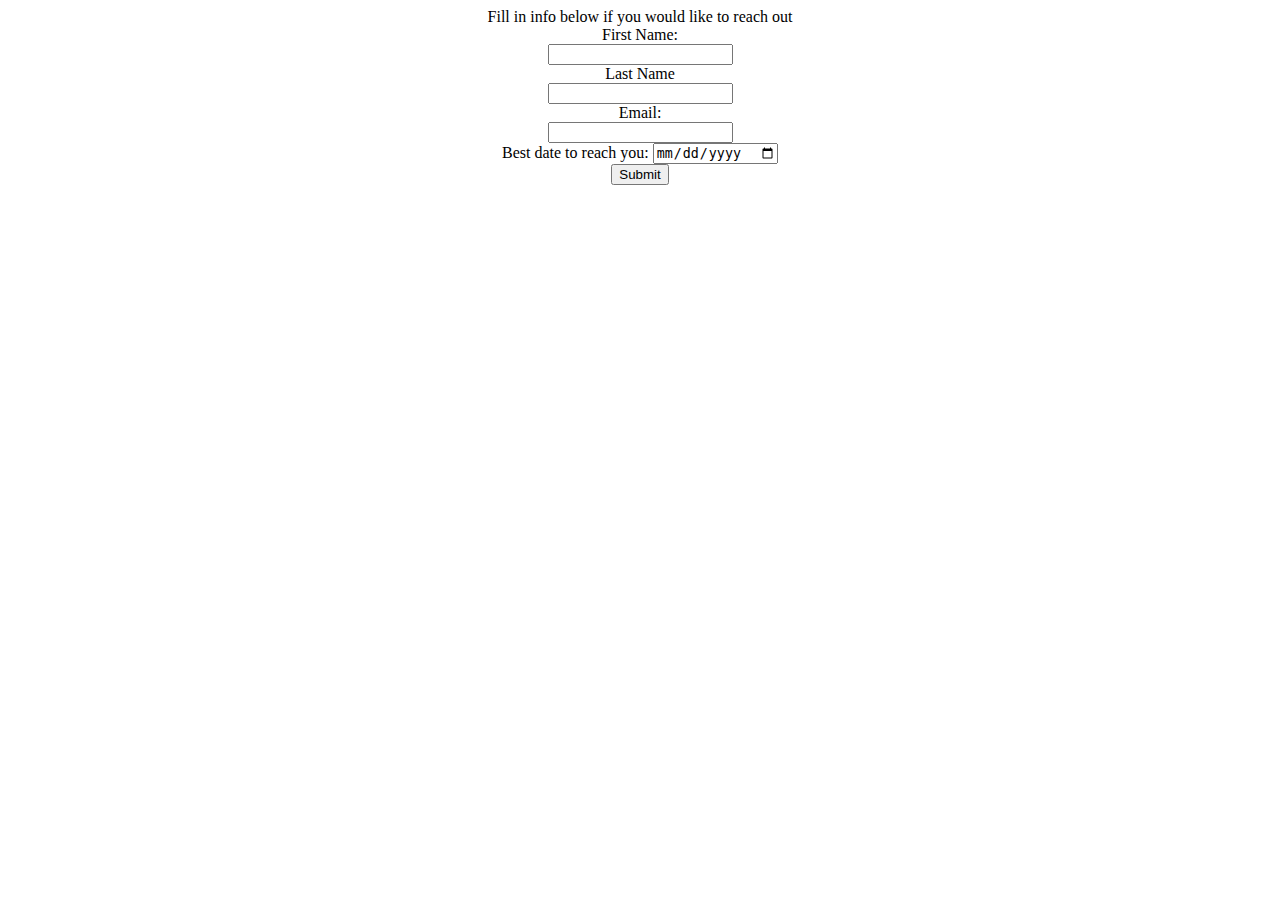
==== contact-us.html @ 1de5d8b4 "Project5 initial commit" ====
<!DOCTYPE html>
<html lang="en">
<head>
  <meta charset="UTF-8">
  <meta name="viewport" content="width=device-width, initial-scale=1.0">
  <title>Contact me</title>
  <link rel="stylesheet" href="style.css">
</head>
<body>
  <div class="contact" style="clear: both;">
        <form action="example.htlm" method="post" >Fill in info below if you would like to reach out <br>
            <label for="fname">First Name:</label><br>
            <input type="text" name="fname" id="lname"> <br>
            <label for="lname">Last Name</label><br>
            <input type="text" name="lname" id="lname"><br>
            <label for="email">Email:</label><br>
            <input type="text" name="email" id="email"><br>
            <label for="date">Best date to reach you:</label>
            <input type="date"> <br>
            <input type="submit" value="Submit">
        </form>
    </div>
</body>
</html>
---- style.css ----
h1{
    text-align: center;
    font-family: 'Quicksand', sans-serif;
}
h2{
    text-align: center;
}
h3{
    font-family: 'Cedarville Cursive', cursive;
    color: blue;
    font-weight: bolder;
    font-size: x-large;
    background-color: rgb(102, 207, 248);
}
h4 { 
    text-align: center; 
    background-color: aqua; 
    border: solid blue;
    box-shadow: 10px 10px rgba(32, 32, 253, 0.61);
    width: 400px;
}
img {
    justify-content: center;
    align-items: center;
    height: 150px;
    width: 400px;
    }
.head{
    grid-column: span 2;
}
.card{
    width: 50%;
    border: solid;

}
.container{
    display: flex;
}
.grid {
    display: grid;
    grid-template-columns: auto auto; 
    grid-template-rows: auto auto auto auto;
    gap: 20px;
    text-align: center;
}
.contact{
    text-align: center;
}
.detail{
    background-color: cornsilk;
}
.flex{
    display: flex;
    gap: 20px;
    justify-content: space-around;
}
@media screen and (max-width: 880px) {
    .flex{ 
        display: flex;
        gap: 20px;
        flex-direction: column;
        justify-content: center;
        align-items: center;

    }
    .grid { 
        display: flex;
        flex-direction: column;
        justify-content: center;
        align-items: center;
    }
    .amazon{
        order: 8;
    }
}

.breaklink-container {
    width: 100%;
    display: flex;
    align-items: center;
    justify-content: center;
    position: relative;
    height: 80px; 
    margin: 20px 0;
}

.breaklink {
    width: 100%; 
    height: 2px; 
    background-color: rgb(0, 0, 0); 
    position: relative;
}

.highlight {
    width: 200px; 
    height: 4px; 
    background-color: aqua; 
    position: absolute;
    animation: moveHighlight 7s linear infinite;
}

@keyframes moveHighlight {
    0%, 100% {
        left: 0;
    }
    50% {
        left: calc(100% - 40px);
    }
}
.nav-item:hover{
    background-color: aqua;
    color: black;
    border-radius: 25%;
}
.card {
    transform-origin: center;
    transition: transform 0.3s, box-shadow 0.3s;
    box-shadow: 0 4px 8px black;
}

.card:hover {
    transform: scale(1.1);
    box-shadow: 0 8px 16px aqua;
}
.card-img-top {
    transition: opacity 0.3s;
}

.card:hover .card-img-top {
    opacity: 0.8;
}
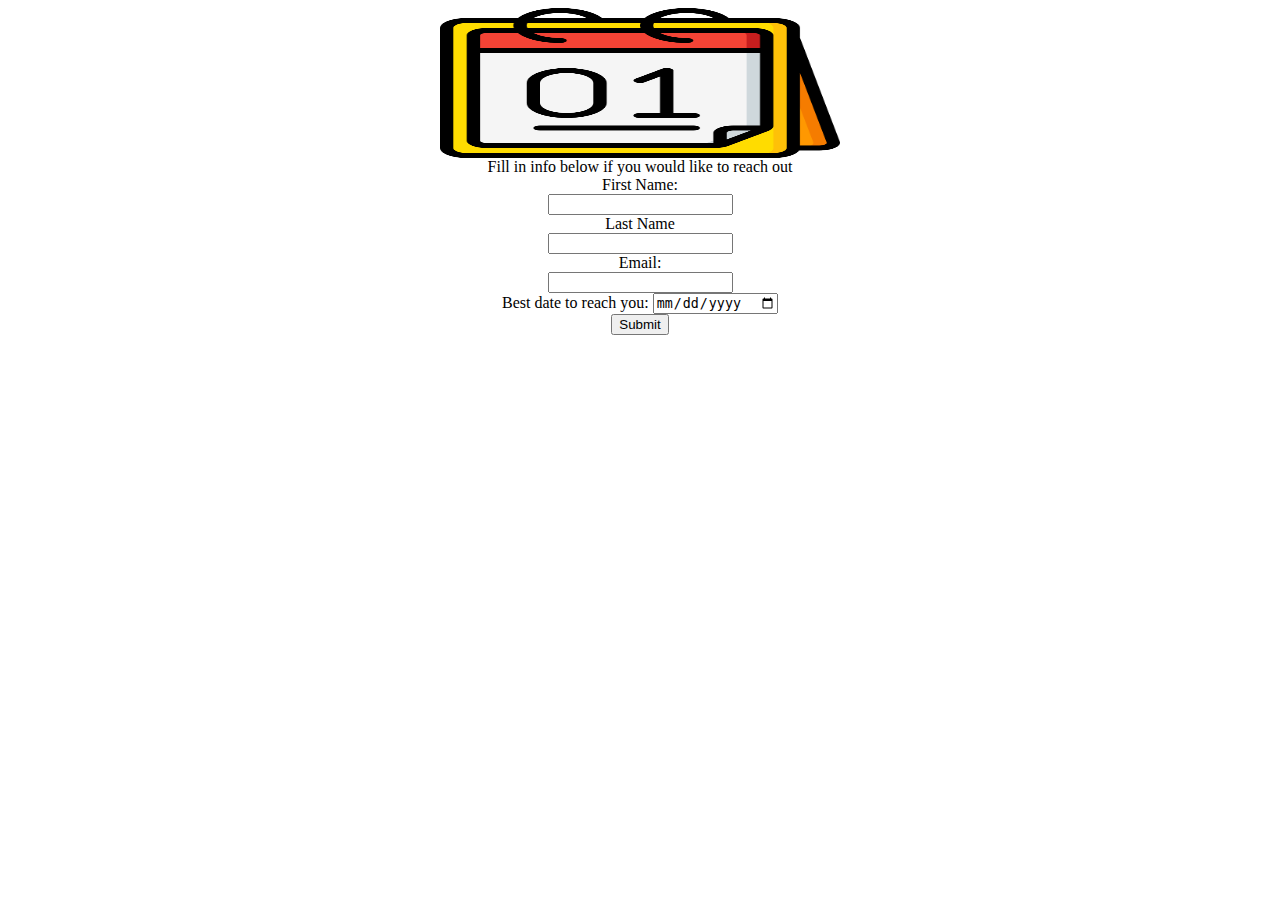
==== commit 76ff7ce3: "added image to contact" ====
--- a/contact-us.html
+++ b/contact-us.html
@@ -1,24 +1,35 @@
 <!DOCTYPE html>
 <html lang="en">
-<head>
-  <meta charset="UTF-8">
-  <meta name="viewport" content="width=device-width, initial-scale=1.0">
-  <title>Contact me</title>
-  <link rel="stylesheet" href="style.css">
-</head>
-<body>
-  <div class="contact" style="clear: both;">
-        <form action="example.htlm" method="post" >Fill in info below if you would like to reach out <br>
-            <label for="fname">First Name:</label><br>
-            <input type="text" name="fname" id="lname"> <br>
-            <label for="lname">Last Name</label><br>
-            <input type="text" name="lname" id="lname"><br>
-            <label for="email">Email:</label><br>
-            <input type="text" name="email" id="email"><br>
-            <label for="date">Best date to reach you:</label>
-            <input type="date"> <br>
-            <input type="submit" value="Submit">
-        </form>
+  <head>
+    <meta charset="UTF-8" />
+    <meta name="viewport" content="width=device-width, initial-scale=1.0" />
+    <title>Contact me</title>
+    <link rel="stylesheet" href="style.css" />
+    <style>
+      .head {
+        display: flex;
+        justify-content: center;
+        align-items: center;
+      }
+    </style>
+  </head>
+  <body>
+    <div class="head">
+      <img src="./images/calendar.png" alt="calender" />
     </div>
-</body>
-</html>+    <div class="contact" style="clear: both">
+      <form action="example.htlm" method="post">
+        Fill in info below if you would like to reach out <br />
+        <label for="fname">First Name:</label><br />
+        <input type="text" name="fname" id="lname" /> <br />
+        <label for="lname">Last Name</label><br />
+        <input type="text" name="lname" id="lname" /><br />
+        <label for="email">Email:</label><br />
+        <input type="text" name="email" id="email" /><br />
+        <label for="date">Best date to reach you:</label>
+        <input type="date" /> <br />
+        <input type="submit" value="Submit" />
+      </form>
+    </div>
+  </body>
+</html>
